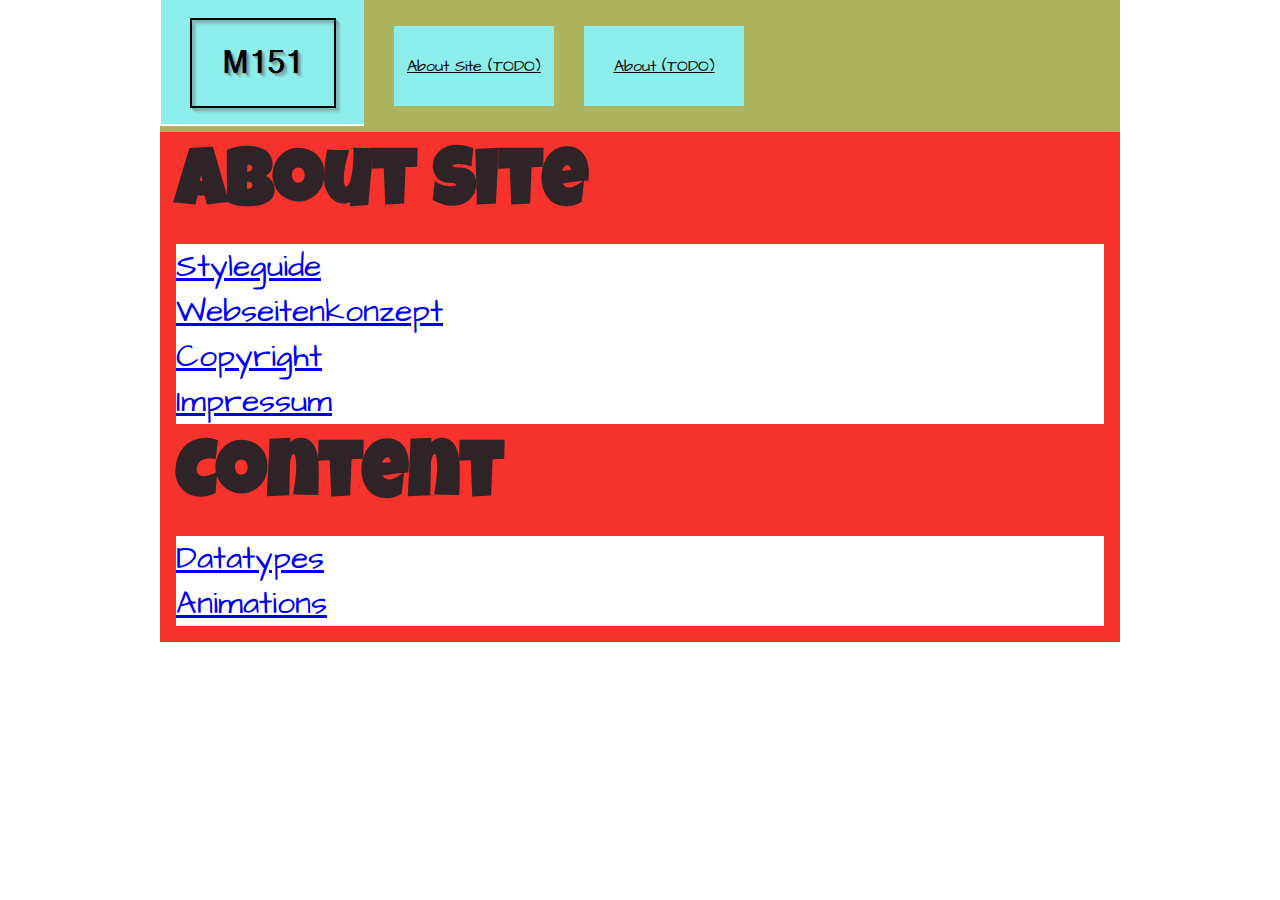
==== index.html @ b73b8713 "update index" ====
<!DOCTYPE html>
<html lang="en">
<head>
    <meta charset="UTF-8">
    <title>Home</title>
    <link rel="stylesheet" href="css/styleIndex.css">
</head>
<body>
<header>
    <div id="header">
        <a href="../index.html"><img class="logo" src="gallery/logo.png"></a>
        <a href="../index.html" class="link"> About Site (TODO) </a>
        <a href="../index.html" class="link"> About (TODO) </a>
    </div>
</header>
<main>
    <h1>About Site</h1>
    <div class="links">
        <a href="about-site/styleguide.html">Styleguide</a><br>
        <a href="about-site/site_concept.html">Webseitenkonzept</a><br>
        <a href="about-site/copyright.html">Copyright</a><br>
        <a href="about-site/impressum.html">Impressum</a>
    </div>
    <h1>Content</h1>
    <div class="links">
        <a href="content/datatypes.html">Datatypes</a><br>
        <a href="content/animations.html">Animations</a>
    </div>
</main>
</body>
</html>
---- css/styleIndex.css ----
@import url('https://fonts.googleapis.com/css2?family=Luckiest+Guy');
@import url('https://fonts.googleapis.com/css2?family=Architects+Daughter');
@import url('https://fonts.googleapis.com/icon?family=Material+Icons');
@import url('https://fonts.googleapis.com/icon?family=Press+Start+2P');

:root {
    --black: #0D0A0B;
    --grey-1: #2E2327;
    --grey-2: #46353B;
    --grey-3: #5D464E;
    --grey-4: #745862;
    --grey-5: #8C6975;
    --grey-5: #B9A2AA;


    --red: #F5322B;
    --yellow: #FFC964;
    --green: #ACB460;
    --blue: #8BEEEA
}

body {
    margin: 0 auto;
    padding: 0;
    width: 75%;
    font-family: 'Architects Daughter';
}

i {
    font-size: 3em !important;
    color: var(--grey-1);

}

input:not([type=color]) {
    font-size: 1.5em;
}

main {
    padding: 1em;
    background-color: var(--red);
    display: flex;
    flex-direction: column;
    gap: 1em;
}

h1, h2, h3,
h4, h5, h6 {
    font-family: 'Luckiest Guy';
    margin: 0.5em;
    color: var(--grey-1)
}

main h1 {
    margin: 0;
    font-size: 80px;
}

.colors {
    display: flex;
    justify-content: space-evenly;
    flex-wrap: wrap;
}

label.color {
    text-align: center;
    background-color: white;
    border-width: 5px;
    border-style: outset;
    padding: 0.5em;
}

input[type=color] {
    display: block;
    background-color: white;
    height: 10em;
    width: 16em;
    border: none;
    outline: none;
    margin: 0.5em 0.5em 1em;
}

input[type=color]::-webkit-color-swatch-wrapper {
    padding: 0;
}

input[type=color]::-webkit-color-swatch {
    margin: 0;
    border: none;
}

input[type=color]::-moz-color-swatch-wrapper {
    padding: 0;
}

input[type=color]::-moz-color-swatch {
    margin: 0;
    border: none;
}

.fonts {
    display: flex;
    flex-direction: row;
    gap: 1em;
    flex-wrap: wrap;
}

.fonts div {
    flex-basis: 30%;
    flex-grow: 1;
    background-color: white;
    padding: 1em;
    border-radius: 5%;
}

.inputs {
    background-color: white;
    padding: 1em;
    border-radius: 5%;
    display: flex;
    justify-content: space-evenly;
}


.fonts .icons {
    display: flex;
    flex-direction: row;
    justify-content: space-evenly;
    flex-wrap: wrap;
    align-items: center;
}

mark {
    background-color: var(--yellow);
}

input[type=text], input[type=button], input[type=checkbox] {
    border-width: 5px;
    border-style: outset;
    font-family: "Press Start 2P"
}

input[type=text]:focus {
    box-shadow: 0 0 10px var(--yellow);
    outline: 5px solid var(--yellow);
}

input[type=button]:active, input[type=button]:focus {
    background-image: url("https://external-content.duckduckgo.com/iu/?u=https%3A%2F%2Fgifimage.net%2Fwp-content%2Fuploads%2F2017%2F06%2Fexplosion-gif-transparent-12.gif&f=1&nofb=1");
    background-size: cover;
}

input[type=range]::-moz-range-thumb, input[type=range]::-webkit-slider-thumb {
    box-shadow: 1px 1px 1px #000000, 0px 0px 1px #0d0d0d;
    border-radius: 50%;
    border-width: 5px;
    border-style: outset;
    background: #ffffff;
    cursor: pointer;
}

input[type=range]::-webkit-slider-runnable-track, input[type=range]::-moz-range-track {
    width: 100%;
    height: 8.4px;
    cursor: pointer;
    box-shadow: 1px 1px 1px #000000, 0px 0px 1px #0d0d0d;
    background: var(--yellow);
    border-radius: 5%;
    border-width: 5px;
    border-style: outset;
}

#header {
    background-color: var(--green);
    display: flex;
    align-items: center;
}

.link{
    display:inline;
    margin-left: 30px;
    background-color: var(--blue);
    height: 80px;
    width: 10em;
    color: var(--black);
    display: flex;
    align-items: center;
    justify-content: center;
}

.links{
    background-color: white;
    font-size: 2em
}

.logo{
    height: auto;
}
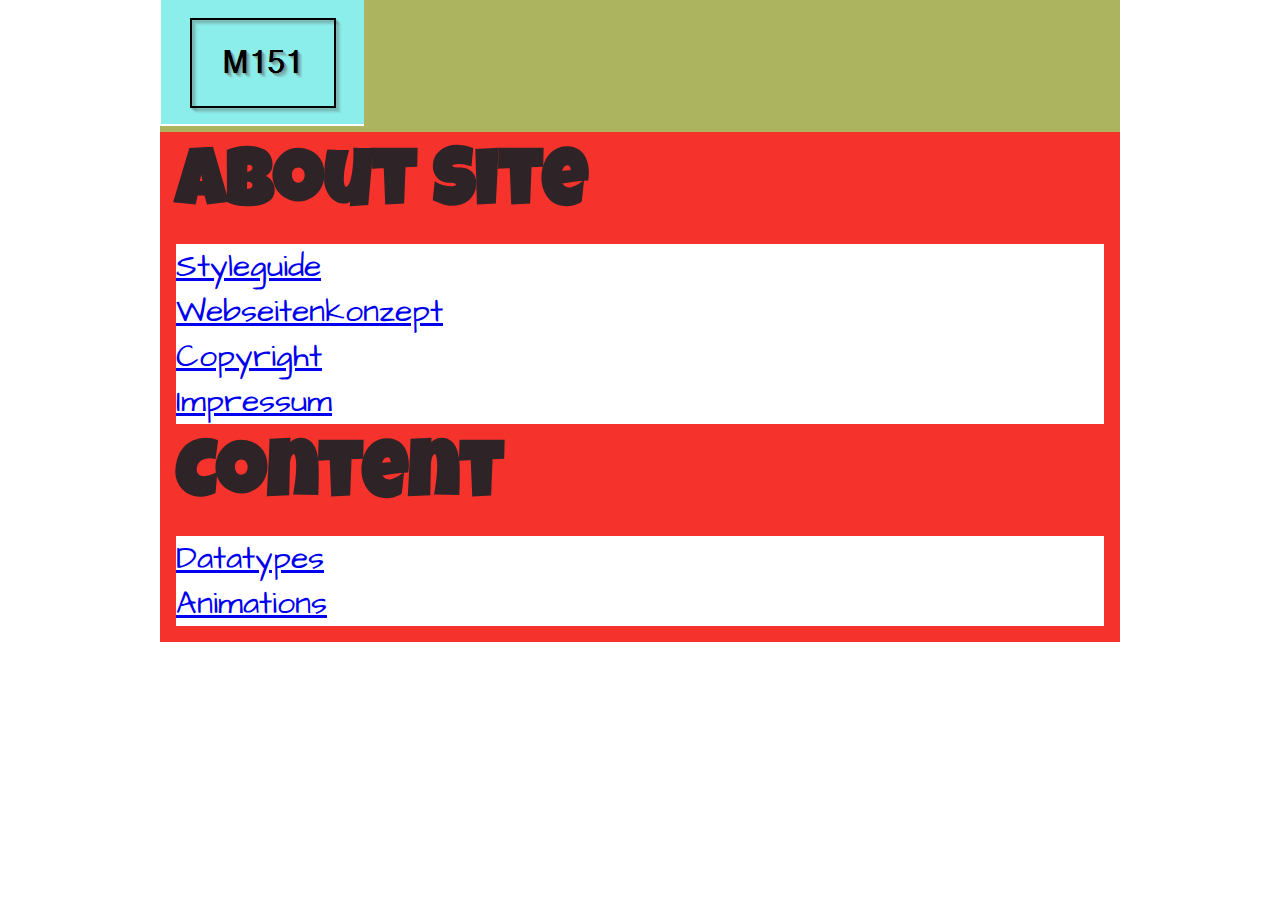
==== commit 4ee79248: "remove unused links" ====
--- a/index.html
+++ b/index.html
@@ -9,8 +9,6 @@
 <header>
     <div id="header">
         <a href="../index.html"><img class="logo" src="gallery/logo.png"></a>
-        <a href="../index.html" class="link"> About Site (TODO) </a>
-        <a href="../index.html" class="link"> About (TODO) </a>
     </div>
 </header>
 <main>
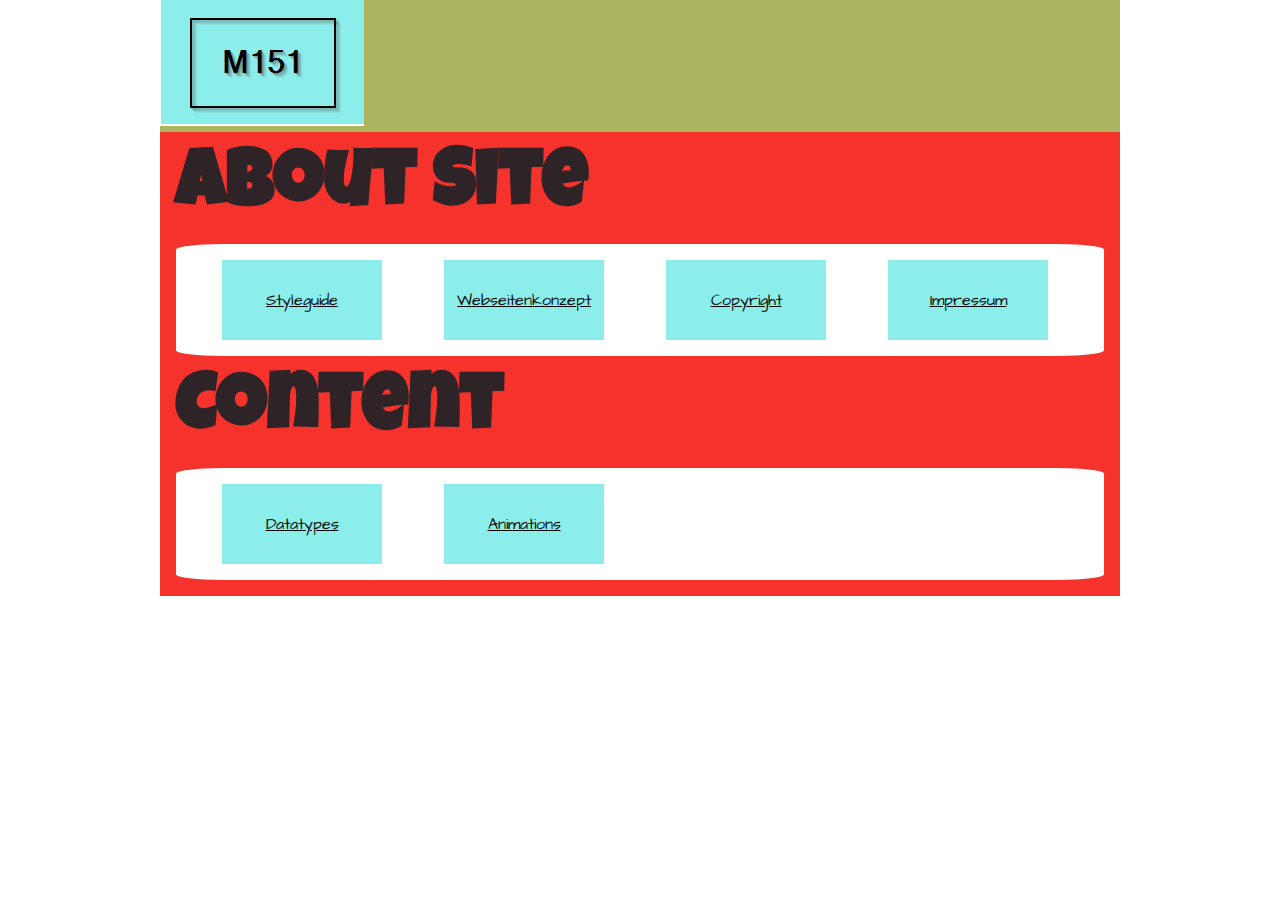
==== commit e8068e13: "bunch of stuff" ====
--- a/index.html
+++ b/index.html
@@ -13,17 +13,17 @@
 </header>
 <main>
     <h1>About Site</h1>
-    <div class="links">
-        <a href="about-site/styleguide.html">Styleguide</a><br>
-        <a href="about-site/site_concept.html">Webseitenkonzept</a><br>
-        <a href="about-site/copyright.html">Copyright</a><br>
-        <a href="about-site/impressum.html">Impressum</a>
+    <div class="links card cards-container-horizontal">
+        <a href="about-site/styleguide.html" class="link">Styleguide</a><br>
+        <a href="about-site/site_concept.html" class="link">Webseitenkonzept</a><br>
+        <a href="about-site/copyright.html" class="link">Copyright</a><br>
+        <a href="about-site/impressum.html" class="link">Impressum</a>
     </div>
     <h1>Content</h1>
-    <div class="links">
-        <a href="content/datatypes.html">Datatypes</a><br>
-        <a href="content/animations.html">Animations</a>
+    <div class="links card cards-container-horizontal">
+        <a href="content/datatypes.html" class="link">Datatypes</a><br>
+        <a href="content/animations.html" class="link">Animations</a>
     </div>
 </main>
 </body>
-</html>+</html>
--- a/css/styleIndex.css
+++ b/css/styleIndex.css
@@ -10,20 +10,30 @@
     --grey-3: #5D464E;
     --grey-4: #745862;
     --grey-5: #8C6975;
-    --grey-5: #B9A2AA;
+    --grey-6: #B9A2AA;
 
 
     --red: #F5322B;
     --yellow: #FFC964;
     --green: #ACB460;
-    --blue: #8BEEEA
+    --blue: #8BEEEA;
+    --scroll-activated-story-delay: 0;
+    --rotate: 0deg;
+    --perspective: 0;
+    --slidein: 0;
 }
 
 body {
     margin: 0 auto;
     padding: 0;
     width: 75%;
-    font-family: 'Architects Daughter';
+    font-family: 'Architects Daughter', serif;
+}
+
+@media screen and (max-width: 600px) {
+    body {
+        width: 100%;
+    }
 }
 
 i {
@@ -32,10 +42,6 @@
 
 }
 
-input:not([type=color]) {
-    font-size: 1.5em;
-}
-
 main {
     padding: 1em;
     background-color: var(--red);
@@ -44,9 +50,16 @@
     gap: 1em;
 }
 
+footer {
+    display: flex;
+    flex-direction: row;
+    justify-content: space-around;
+    background-color: var(--blue);
+}
+
 h1, h2, h3,
 h4, h5, h6 {
-    font-family: 'Luckiest Guy';
+    font-family: 'Luckiest Guy', serif;
     margin: 0.5em;
     color: var(--grey-1)
 }
@@ -54,12 +67,6 @@
 main h1 {
     margin: 0;
     font-size: 80px;
-}
-
-.colors {
-    display: flex;
-    justify-content: space-evenly;
-    flex-wrap: wrap;
 }
 
 label.color {
@@ -70,42 +77,14 @@
     padding: 0.5em;
 }
 
-input[type=color] {
-    display: block;
-    background-color: white;
-    height: 10em;
-    width: 16em;
-    border: none;
-    outline: none;
-    margin: 0.5em 0.5em 1em;
-}
-
-input[type=color]::-webkit-color-swatch-wrapper {
-    padding: 0;
-}
-
-input[type=color]::-webkit-color-swatch {
-    margin: 0;
-    border: none;
-}
-
-input[type=color]::-moz-color-swatch-wrapper {
-    padding: 0;
-}
-
-input[type=color]::-moz-color-swatch {
-    margin: 0;
-    border: none;
-}
-
-.fonts {
+.cards-container-horizontal {
     display: flex;
     flex-direction: row;
     gap: 1em;
     flex-wrap: wrap;
 }
 
-.fonts div {
+.card {
     flex-basis: 30%;
     flex-grow: 1;
     background-color: white;
@@ -113,71 +92,17 @@
     border-radius: 5%;
 }
 
-.inputs {
-    background-color: white;
-    padding: 1em;
-    border-radius: 5%;
-    display: flex;
-    justify-content: space-evenly;
-}
-
-
-.fonts .icons {
-    display: flex;
-    flex-direction: row;
-    justify-content: space-evenly;
-    flex-wrap: wrap;
-    align-items: center;
-}
-
 mark {
     background-color: var(--yellow);
 }
 
-input[type=text], input[type=button], input[type=checkbox] {
-    border-width: 5px;
-    border-style: outset;
-    font-family: "Press Start 2P"
-}
-
-input[type=text]:focus {
-    box-shadow: 0 0 10px var(--yellow);
-    outline: 5px solid var(--yellow);
-}
-
-input[type=button]:active, input[type=button]:focus {
-    background-image: url("https://external-content.duckduckgo.com/iu/?u=https%3A%2F%2Fgifimage.net%2Fwp-content%2Fuploads%2F2017%2F06%2Fexplosion-gif-transparent-12.gif&f=1&nofb=1");
-    background-size: cover;
-}
-
-input[type=range]::-moz-range-thumb, input[type=range]::-webkit-slider-thumb {
-    box-shadow: 1px 1px 1px #000000, 0px 0px 1px #0d0d0d;
-    border-radius: 50%;
-    border-width: 5px;
-    border-style: outset;
-    background: #ffffff;
-    cursor: pointer;
-}
-
-input[type=range]::-webkit-slider-runnable-track, input[type=range]::-moz-range-track {
-    width: 100%;
-    height: 8.4px;
-    cursor: pointer;
-    box-shadow: 1px 1px 1px #000000, 0px 0px 1px #0d0d0d;
-    background: var(--yellow);
-    border-radius: 5%;
-    border-width: 5px;
-    border-style: outset;
-}
-
 #header {
     background-color: var(--green);
     display: flex;
     align-items: center;
 }
 
-.link{
-    display:inline;
+.link {
     margin-left: 30px;
     background-color: var(--blue);
     height: 80px;
@@ -188,11 +113,99 @@
     justify-content: center;
 }
 
-.links{
+.logo {
+    height: auto;
+}
+
+.description {
     background-color: white;
-    font-size: 2em
-}
-
-.logo{
-    height: auto;
-}+    padding: 1em;
+    border-radius: 5%;
+    font-size: 1.5em;
+}
+
+.concept h2 {
+    font-size: 2em;
+}
+
+.concept h3 {
+    font-size: 1.75em;
+}
+
+.earth-animation {
+    display: flex;
+    justify-content: center;
+}
+
+#plane {
+    height: 50px;
+    /*animation-name: earth;*/
+    position: relative;
+    top: 42.5%;
+    left: 75%;
+
+}
+
+#plane-orbit {
+    height: 300px;
+    width: 300px;
+    animation-name: earth;
+    animation-duration: 1s;
+    animation-timing-function: linear;
+    animation-iteration-count: infinite;
+}
+
+input[type=text], input[type=button], input[type=checkbox] {
+    border-width: 5px;
+    border-style: outset;
+    font-family: "Press Start 2P"
+}
+
+input[type=text]:focus {
+    box-shadow: 0 0 10px var(--yellow);
+    outline: 5px solid var(--yellow);
+}
+
+input[type=button]:active, input[type=button]:focus {
+    background-image: url("https://external-content.duckduckgo.com/iu/?u=https%3A%2F%2Fgifimage.net%2Fwp-content%2Fuploads%2F2017%2F06%2Fexplosion-gif-transparent-12.gif&f=1&nofb=1");
+    background-size: cover;
+}
+
+#earth {
+    background-image: url("../assets/earth.png");
+    height: 300px;
+    width: 300px;
+}
+
+@keyframes earth {
+    from {
+        transform: rotate(0deg);
+    }
+    to {
+        transform: rotate(359deg);
+    }
+}
+
+
+.scroll-activated-story img {
+    width: 100%;
+    background-color: #ff6600;
+    /*transform: rotate(var(--rotate)) skewY(var(--perspective)) translateX(var(--slidein));*/
+}
+
+#img1 {
+    transform: translateX(var(--slidein));
+}
+
+#img2 {
+    transform: translateX(var(--slidein));
+}
+
+#img3 {
+    transform: translateX(var(--slidein));
+}
+
+.svg-animation {
+    display: flex;
+    justify-content: center;
+}
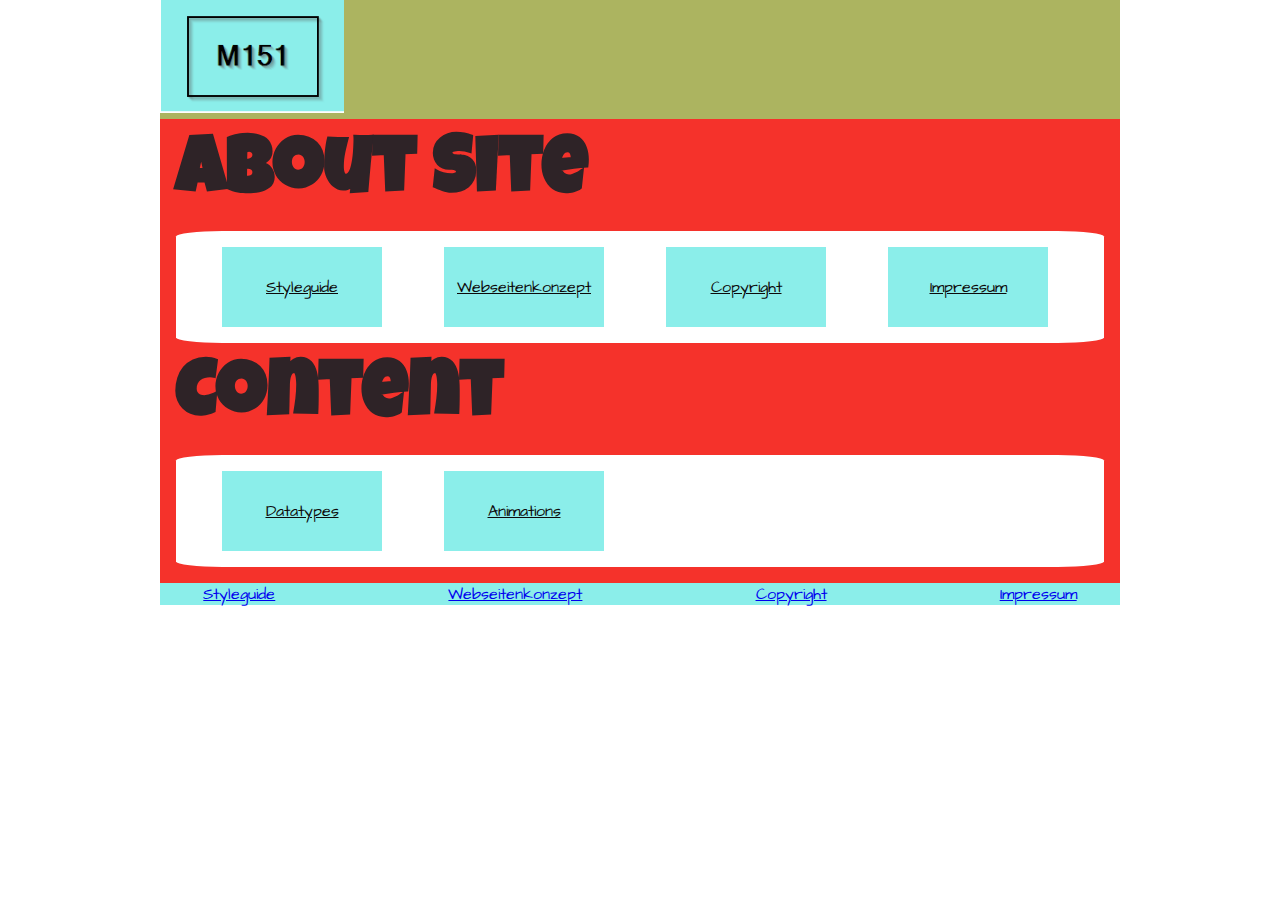
==== commit 2c71e91a: "footer" ====
--- a/index.html
+++ b/index.html
@@ -25,5 +25,11 @@
         <a href="content/animations.html" class="link">Animations</a>
     </div>
 </main>
+<footer>
+    <a href="../about-site/styleguide.html">Styleguide</a><br>
+    <a href="../about-site/site_concept.html">Webseitenkonzept</a><br>
+    <a href="../about-site/copyright.html">Copyright</a><br>
+    <a href="../about-site/impressum.html">Impressum</a>
+</footer>
 </body>
 </html>
--- a/css/styleIndex.css
+++ b/css/styleIndex.css
@@ -10,38 +10,59 @@
     --grey-3: #5D464E;
     --grey-4: #745862;
     --grey-5: #8C6975;
-    --grey-6: #B9A2AA;
+    --grey-5: #B9A2AA;
 
 
     --red: #F5322B;
     --yellow: #FFC964;
     --green: #ACB460;
-    --blue: #8BEEEA;
-    --scroll-activated-story-delay: 0;
-    --rotate: 0deg;
-    --perspective: 0;
-    --slidein: 0;
+    --blue: #8BEEEA
 }
 
 body {
     margin: 0 auto;
     padding: 0;
     width: 75%;
-    font-family: 'Architects Daughter', serif;
-}
-
+    font-family: 'Architects Daughter';
+}
 @media screen and (max-width: 600px) {
     body {
         width: 100%;
     }
 }
 
+footer {
+    display: flex;
+    flex-direction: row;
+    justify-content: space-around;
+    background-color: var(--blue);
+}
+
 i {
     font-size: 3em !important;
     color: var(--grey-1);
 
 }
 
+input:not([type=color]) {
+    font-size: 1.5em;
+}
+
+.cards-container-horizontal {
+    display: flex;
+    flex-direction: row;
+    gap: 1em;
+    flex-wrap: wrap;
+}
+
+.card {
+    flex-basis: 30%;
+    flex-grow: 1;
+    background-color: white;
+    padding: 1em;
+    border-radius: 5%;
+}
+
 main {
     padding: 1em;
     background-color: var(--red);
@@ -50,16 +71,9 @@
     gap: 1em;
 }
 
-footer {
-    display: flex;
-    flex-direction: row;
-    justify-content: space-around;
-    background-color: var(--blue);
-}
-
 h1, h2, h3,
 h4, h5, h6 {
-    font-family: 'Luckiest Guy', serif;
+    font-family: 'Luckiest Guy';
     margin: 0.5em;
     color: var(--grey-1)
 }
@@ -69,6 +83,12 @@
     font-size: 80px;
 }
 
+.colors {
+    display: flex;
+    justify-content: space-evenly;
+    flex-wrap: wrap;
+}
+
 label.color {
     text-align: center;
     background-color: white;
@@ -77,14 +97,42 @@
     padding: 0.5em;
 }
 
-.cards-container-horizontal {
+input[type=color] {
+    display: block;
+    background-color: white;
+    height: 10em;
+    width: 16em;
+    border: none;
+    outline: none;
+    margin: 0.5em 0.5em 1em;
+}
+
+input[type=color]::-webkit-color-swatch-wrapper {
+    padding: 0;
+}
+
+input[type=color]::-webkit-color-swatch {
+    margin: 0;
+    border: none;
+}
+
+input[type=color]::-moz-color-swatch-wrapper {
+    padding: 0;
+}
+
+input[type=color]::-moz-color-swatch {
+    margin: 0;
+    border: none;
+}
+
+.fonts {
     display: flex;
     flex-direction: row;
     gap: 1em;
     flex-wrap: wrap;
 }
 
-.card {
+.fonts div {
     flex-basis: 30%;
     flex-grow: 1;
     background-color: white;
@@ -92,17 +140,71 @@
     border-radius: 5%;
 }
 
+.inputs {
+    background-color: white;
+    padding: 1em;
+    border-radius: 5%;
+    display: flex;
+    justify-content: space-evenly;
+}
+
+
+.fonts .icons {
+    display: flex;
+    flex-direction: row;
+    justify-content: space-evenly;
+    flex-wrap: wrap;
+    align-items: center;
+}
+
 mark {
     background-color: var(--yellow);
 }
 
+input[type=text], input[type=button], input[type=checkbox] {
+    border-width: 5px;
+    border-style: outset;
+    font-family: "Press Start 2P"
+}
+
+input[type=text]:focus {
+    box-shadow: 0 0 10px var(--yellow);
+    outline: 5px solid var(--yellow);
+}
+
+input[type=button]:active, input[type=button]:focus {
+    background-image: url("https://external-content.duckduckgo.com/iu/?u=https%3A%2F%2Fgifimage.net%2Fwp-content%2Fuploads%2F2017%2F06%2Fexplosion-gif-transparent-12.gif&f=1&nofb=1");
+    background-size: cover;
+}
+
+input[type=range]::-moz-range-thumb, input[type=range]::-webkit-slider-thumb {
+    box-shadow: 1px 1px 1px #000000, 0px 0px 1px #0d0d0d;
+    border-radius: 50%;
+    border-width: 5px;
+    border-style: outset;
+    background: #ffffff;
+    cursor: pointer;
+}
+
+input[type=range]::-webkit-slider-runnable-track, input[type=range]::-moz-range-track {
+    width: 100%;
+    height: 8.4px;
+    cursor: pointer;
+    box-shadow: 1px 1px 1px #000000, 0px 0px 1px #0d0d0d;
+    background: var(--yellow);
+    border-radius: 5%;
+    border-width: 5px;
+    border-style: outset;
+}
+
 #header {
     background-color: var(--green);
     display: flex;
     align-items: center;
 }
 
-.link {
+.link{
+    display:inline;
     margin-left: 30px;
     background-color: var(--blue);
     height: 80px;
@@ -113,99 +215,24 @@
     justify-content: center;
 }
 
-.logo {
+.logo{
     height: auto;
 }
 
-.description {
+.description{
     background-color: white;
     padding: 1em;
     border-radius: 5%;
     font-size: 1.5em;
 }
 
-.concept h2 {
+.concept h2{
     font-size: 2em;
 }
 
-.concept h3 {
+.concept h3{
     font-size: 1.75em;
 }
-
-.earth-animation {
-    display: flex;
-    justify-content: center;
-}
-
-#plane {
-    height: 50px;
-    /*animation-name: earth;*/
-    position: relative;
-    top: 42.5%;
-    left: 75%;
-
-}
-
-#plane-orbit {
-    height: 300px;
-    width: 300px;
-    animation-name: earth;
-    animation-duration: 1s;
-    animation-timing-function: linear;
-    animation-iteration-count: infinite;
-}
-
-input[type=text], input[type=button], input[type=checkbox] {
-    border-width: 5px;
-    border-style: outset;
-    font-family: "Press Start 2P"
-}
-
-input[type=text]:focus {
-    box-shadow: 0 0 10px var(--yellow);
-    outline: 5px solid var(--yellow);
-}
-
-input[type=button]:active, input[type=button]:focus {
-    background-image: url("https://external-content.duckduckgo.com/iu/?u=https%3A%2F%2Fgifimage.net%2Fwp-content%2Fuploads%2F2017%2F06%2Fexplosion-gif-transparent-12.gif&f=1&nofb=1");
-    background-size: cover;
-}
-
-#earth {
-    background-image: url("../assets/earth.png");
-    height: 300px;
-    width: 300px;
-}
-
-@keyframes earth {
-    from {
-        transform: rotate(0deg);
-    }
-    to {
-        transform: rotate(359deg);
-    }
-}
-
-
-.scroll-activated-story img {
-    width: 100%;
-    background-color: #ff6600;
-    /*transform: rotate(var(--rotate)) skewY(var(--perspective)) translateX(var(--slidein));*/
-}
-
-#img1 {
-    transform: translateX(var(--slidein));
-}
-
-#img2 {
-    transform: translateX(var(--slidein));
-}
-
-#img3 {
-    transform: translateX(var(--slidein));
-}
-
-.svg-animation {
-    display: flex;
-    justify-content: center;
-}
+img{
+    max-width: 90%;
+}
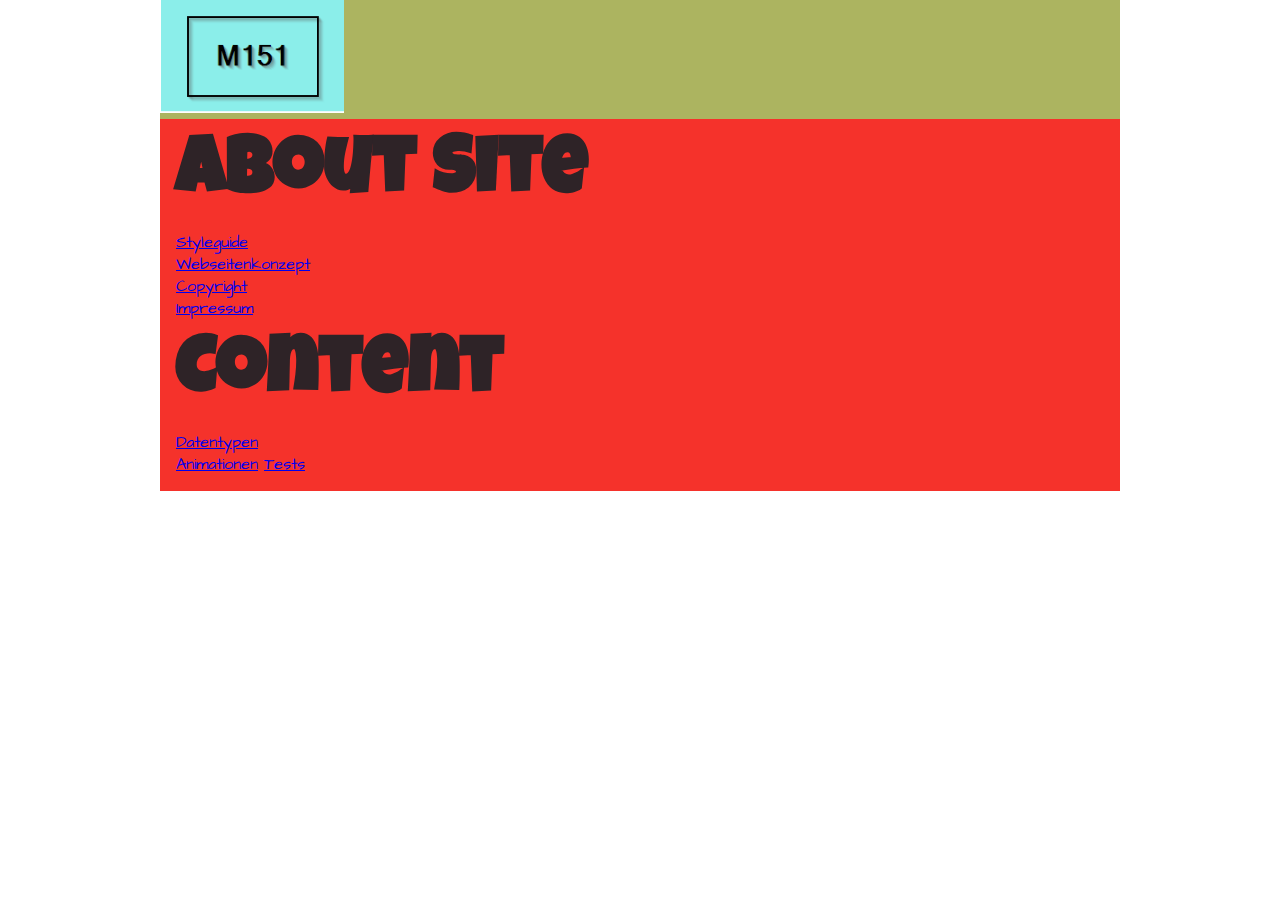
==== commit b7b6c86f: "Add tests" ====
--- a/index.html
+++ b/index.html
@@ -13,23 +13,18 @@
 </header>
 <main>
     <h1>About Site</h1>
-    <div class="links card cards-container-horizontal">
-        <a href="about-site/styleguide.html" class="link">Styleguide</a><br>
-        <a href="about-site/site_concept.html" class="link">Webseitenkonzept</a><br>
-        <a href="about-site/copyright.html" class="link">Copyright</a><br>
-        <a href="about-site/impressum.html" class="link">Impressum</a>
+    <div class="links">
+        <a href="about-site/styleguide.html">Styleguide</a><br>
+        <a href="about-site/site_concept.html">Webseitenkonzept</a><br>
+        <a href="about-site/copyright.html">Copyright</a><br>
+        <a href="about-site/impressum.html">Impressum</a>
     </div>
     <h1>Content</h1>
-    <div class="links card cards-container-horizontal">
-        <a href="content/datatypes.html" class="link">Datatypes</a><br>
-        <a href="content/animations.html" class="link">Animations</a>
+    <div class="links">
+        <a href="content/datatypes.html">Datentypen</a><br>
+        <a href="content/animations.html">Animationen</a>
+        <a href="content/tests.html">Tests</a>
     </div>
 </main>
-<footer>
-    <a href="../about-site/styleguide.html">Styleguide</a><br>
-    <a href="../about-site/site_concept.html">Webseitenkonzept</a><br>
-    <a href="../about-site/copyright.html">Copyright</a><br>
-    <a href="../about-site/impressum.html">Impressum</a>
-</footer>
 </body>
-</html>
+</html>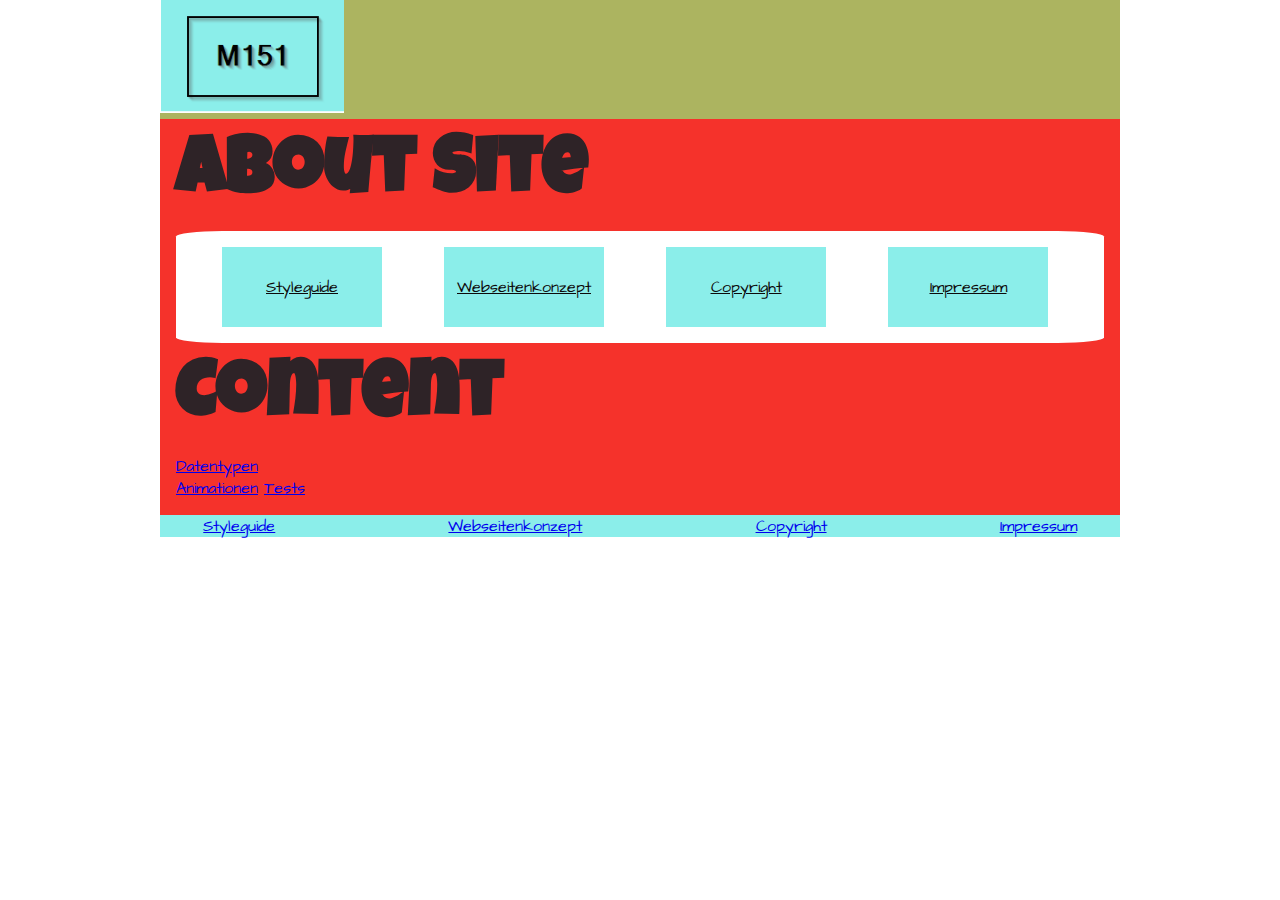
==== commit e866a645: "Merge branch 'main' of https://github.com/DanielSantosSousa/M152 into main" ====
--- a/index.html
+++ b/index.html
@@ -13,11 +13,11 @@
 </header>
 <main>
     <h1>About Site</h1>
-    <div class="links">
-        <a href="about-site/styleguide.html">Styleguide</a><br>
-        <a href="about-site/site_concept.html">Webseitenkonzept</a><br>
-        <a href="about-site/copyright.html">Copyright</a><br>
-        <a href="about-site/impressum.html">Impressum</a>
+    <div class="links card cards-container-horizontal">
+        <a href="about-site/styleguide.html" class="link">Styleguide</a><br>
+        <a href="about-site/site_concept.html" class="link">Webseitenkonzept</a><br>
+        <a href="about-site/copyright.html" class="link">Copyright</a><br>
+        <a href="about-site/impressum.html" class="link">Impressum</a>
     </div>
     <h1>Content</h1>
     <div class="links">
@@ -26,5 +26,11 @@
         <a href="content/tests.html">Tests</a>
     </div>
 </main>
+<footer>
+    <a href="../about-site/styleguide.html">Styleguide</a><br>
+    <a href="../about-site/site_concept.html">Webseitenkonzept</a><br>
+    <a href="../about-site/copyright.html">Copyright</a><br>
+    <a href="../about-site/impressum.html">Impressum</a>
+</footer>
 </body>
-</html>+</html>
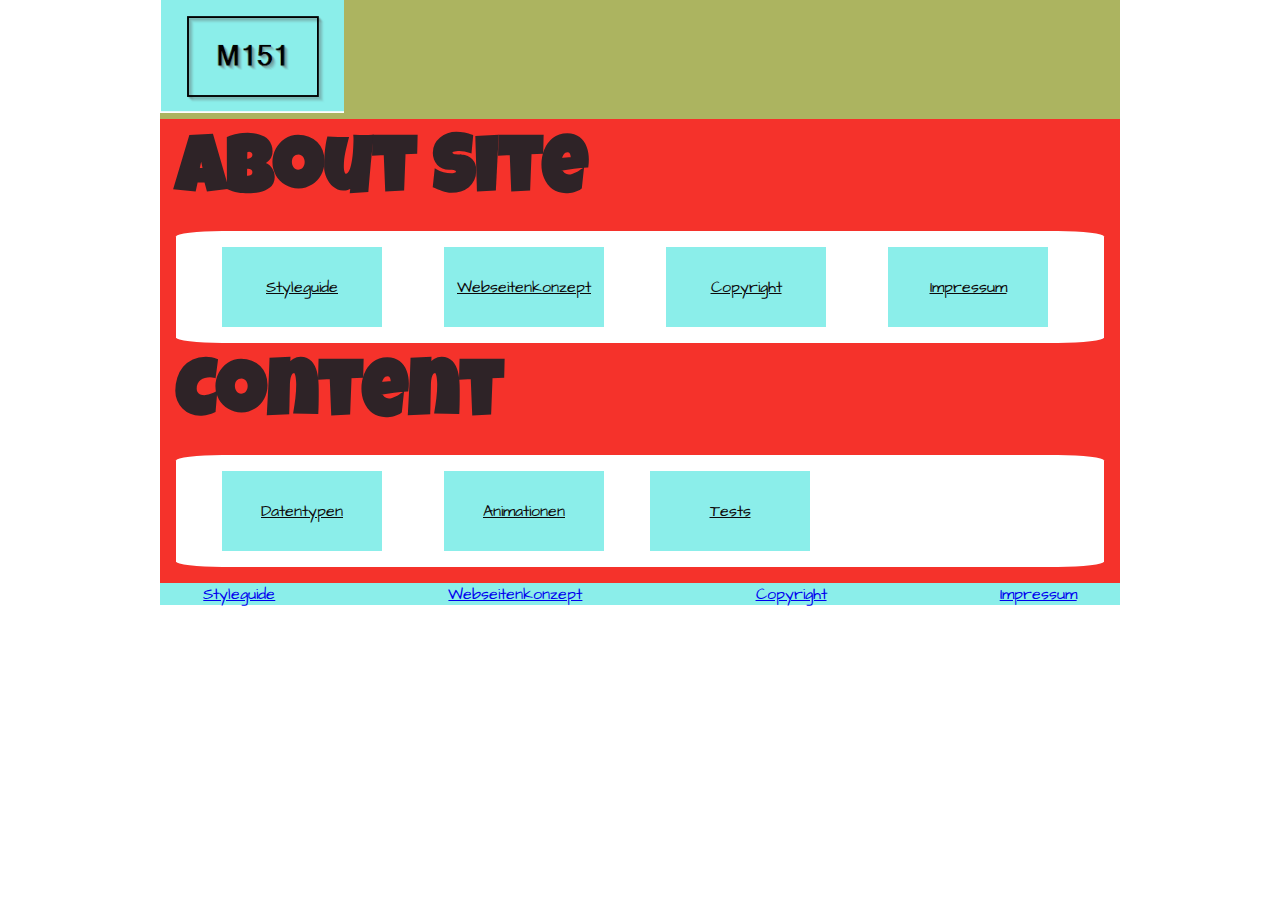
==== commit eb53c47d: "add missing images" ====
--- a/index.html
+++ b/index.html
@@ -20,10 +20,10 @@
         <a href="about-site/impressum.html" class="link">Impressum</a>
     </div>
     <h1>Content</h1>
-    <div class="links">
-        <a href="content/datatypes.html">Datentypen</a><br>
-        <a href="content/animations.html">Animationen</a>
-        <a href="content/tests.html">Tests</a>
+    <div class="links card cards-container-horizontal">
+        <a href="content/datatypes.html" class="link">Datentypen</a><br>
+        <a href="content/animations.html" class="link">Animationen</a>
+        <a href="content/tests.html" class="link">Tests</a>
     </div>
 </main>
 <footer>
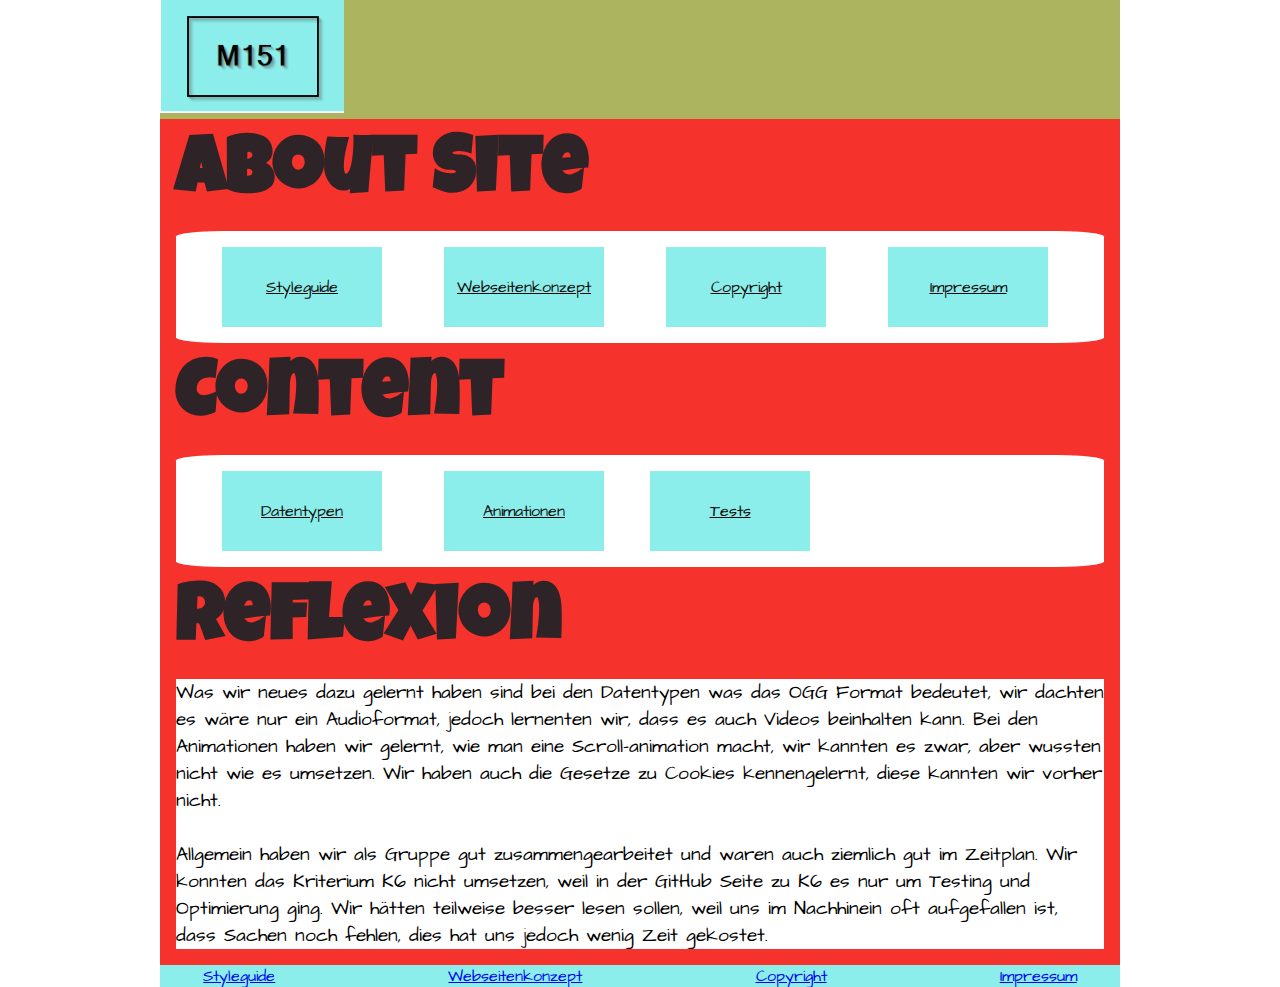
==== commit 6bb003b3: "Reflexion" ====
--- a/index.html
+++ b/index.html
@@ -25,6 +25,14 @@
         <a href="content/animations.html" class="link">Animationen</a>
         <a href="content/tests.html" class="link">Tests</a>
     </div>
+    <h1>Reflexion</h1>
+    <div style="background-color: white; font-size: 1.2em">
+        Was wir neues dazu gelernt haben sind bei den Datentypen was das OGG Format bedeutet, wir dachten es wäre nur ein Audioformat, jedoch lernenten wir, dass es auch Videos beinhalten kann.
+        Bei den Animationen haben wir gelernt, wie man eine Scroll-animation macht, wir kannten es zwar, aber wussten nicht wie es umsetzen.
+        Wir haben auch die Gesetze zu Cookies kennengelernt, diese kannten wir vorher nicht. <br><br>
+        Allgemein haben wir als Gruppe gut zusammengearbeitet und waren auch ziemlich gut im Zeitplan. Wir konnten das Kriterium K6 nicht umsetzen, weil in der GitHub Seite zu K6 es nur um Testing und Optimierung ging.
+        Wir hätten teilweise besser lesen sollen, weil uns im Nachhinein oft aufgefallen ist, dass Sachen noch fehlen, dies hat uns jedoch wenig Zeit gekostet.
+    </div>
 </main>
 <footer>
     <a href="../about-site/styleguide.html">Styleguide</a><br>
